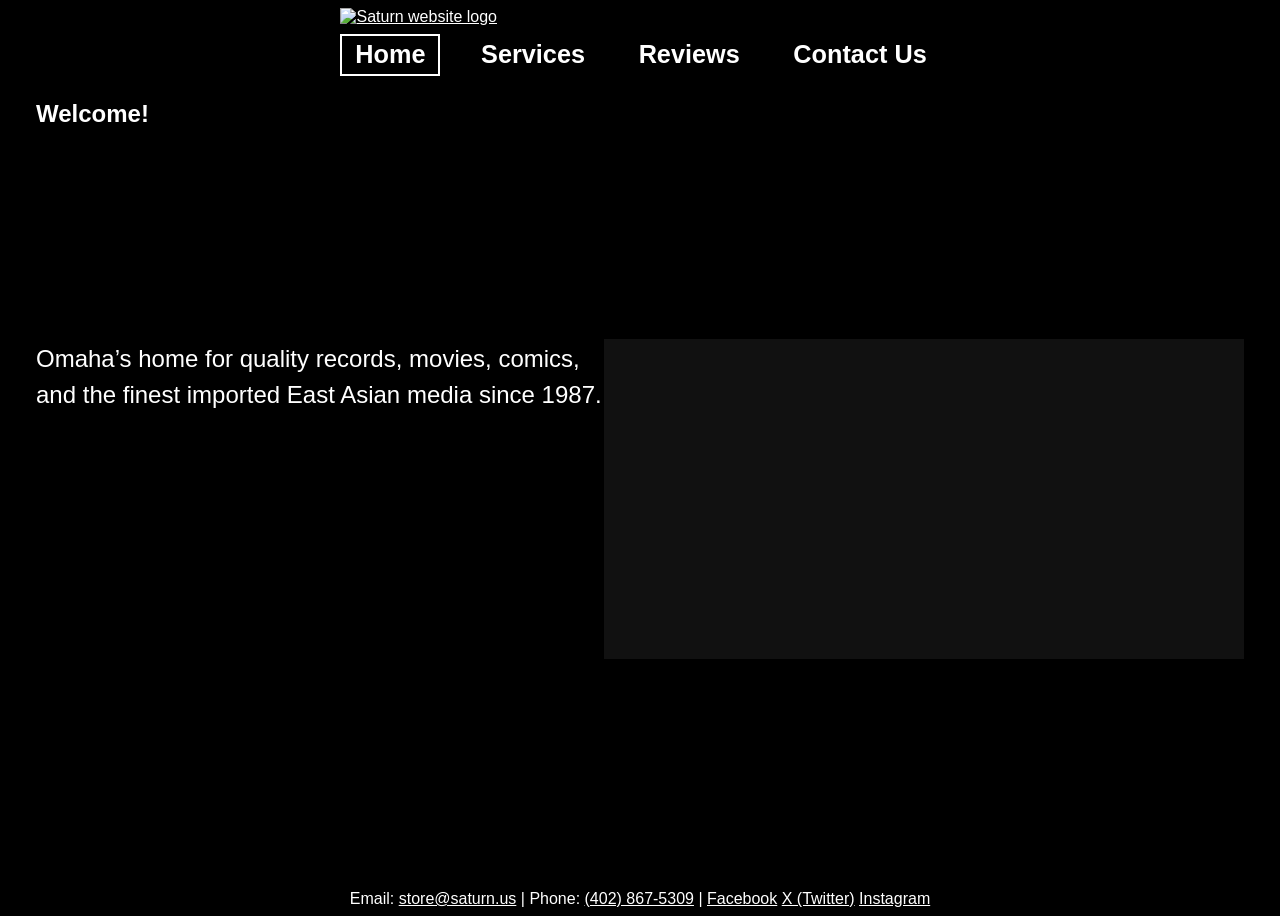
==== index.html @ 3915a8fa "Add files via upload" ====
<!doctype html>
<html lang="en">
<head>
<!--

    Author: Daniel Oldham
    Date:   11/10/2025

    Filename: The individual files names as you create the pages
	
	Start project: Provided layout in CMIS 410
	These web pages are for educational purposes only - all content and information should be considered 
fictional.
  -->
   <meta charset="utf-8" />
   <title>SATURN</title>
   <link href="CSS/layout1.css" rel="stylesheet" />
</head>
<body>
  <header> 
	<a href="index.html"><img src="images/saturn.png" alt="Saturn website logo" /></a>
	<nav>
		<ul>
			<li class="clicked"><a href="index.html">Home</a></li>
			<li><a href="services.html">Services</a></li>
			<li><a href="reviews.html">Reviews</a></li>
			<li><a href="contact.html">Contact Us</a></li>
		</ul>
	</nav>
	</header>
  <article> 
     <h1>Welcome!</h1>
		<video width="426" height="240" autoplay muted loop>
		<source src="videos/1024906115-preview.mp4" type="video/mp4">
		<source src="videos/1024906115-preview.ogv" type="video/ogg">
		Your browser does not support the video tag.
		</video>
     <h2>Omaha’s home for quality records, movies, comics, and the finest imported East Asian media since 1987.</h2>
</article>
  <footer>
      Email: <a href="mailto:store@saturn.us">store@saturn.us</a> | Phone: <a href="tel:+14028675309"/>(402) 867-5309</a> | <a href="https://www.facebook.com/Saturn_Omaha" target="_blank"/>Facebook</a> <a href="https://x.com/Saturn_Omaha" target="_blank"/>X (Twitter)</a> <a href="https://www.instagram.com/saturn.omaha" target="_blank"/>Instagram</a>
   </footer>
</body>

</html>
---- CSS/layout1.css ----
@charset "utf-8";
/*
   Filename: index1

   This file contains the layout styles used in the  sample final project base html page.

*/
/* =============================================
	Base layout styles used by mobile devices
	up to 480px and cascaded to larger devices 
	unless superceded by other styles.
   =============================================
*/
html, body {
	background: #000;
	color: #fff;
}

a {
	color: #fff;
}

/* Page frame */
body {
	min-height: 100svh;
	display: grid;
	grid-template-rows: auto 1fr auto;
	font-family: Arial, Helvetica, sans-serif
}

body > header, article, footer {
	max-width: 1000px);
	margin-inline: auto;
	padding-inline: clamp(12px, 50%, 28px);
}

article {
	margin-block: clamp(24px, 50%, 24px);
}
v
footer {
	text-align: center;
	margin-bottom: clamp(24px, 50%, 56px);
}

/* Header nav */
header nav ul {
	display: flex;
	justify-content: center;
	align-items: center;
	gap: clamp(16px, 3vw, 28px);
	list-style: none;
	margin: 0.5rem 0 0;
	padding: 0;
}

header nav a {
	text-decoration: none;
	font-weight: 700;
	font-size: clamp(1.1rem, 1.1vw + 0.7rem, 1.6rem);
	padding: 0.4rem 0.8rem;
}

header nav li.clicked {
	border: 2px solid #fff;
}

/* Home Article */
article {
	display: grid;
	grid-template-columns: minmax(320px, 1fr) minmax(400px, 640px);
	gap: clamp(0px, 50%, 0px);
	align-items: start;
	justify-content: center;
	grid-auto-flow: dense;
}

article > h1 {
	grid-column: 1 / -1;
	margin: 0 0 0.25rem;
}

article > h2, p, ul, ol, div:not(:has(video)) {
	grid-column: 1 / 2;
	margin: 0.15rem 0 0.5rem;
	line-height: 1.5;
	font-weight: 500;
}

article > video {
	grid-column: 2 / 3;
	width: 100%;
	height: auto;
	display: block;
	background: #111;
}

/* =============================================
	Tablet layout styles used by devices
	481px to 768px and cascaded to larger 
	devices.
   =============================================
*/
@media (max-width: 768px) {
	article {
		grid-template-columns: 1fr;
  }

	article > video {
		grid-column: 1 / -1;
  }
}

/* =============================================
	Desktop layout styles used by  devices
	769px and larger.
   =============================================
*/
@media (min-width: 769px) {
	body {
		background: transparent;
		box-shadow: none;
		-webkit-box-shadow: none;
		-moz-box-shadow: none;
  }
}
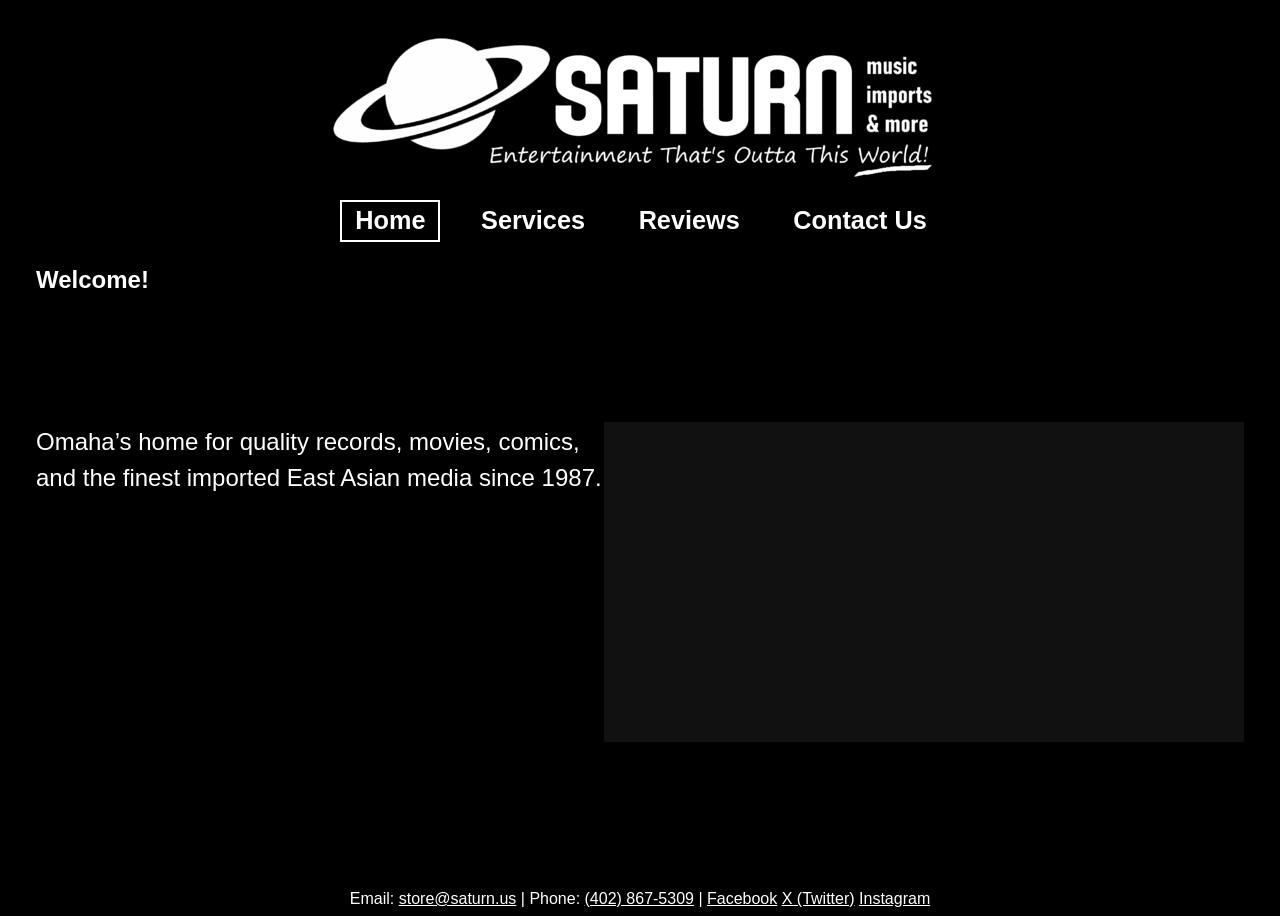
==== commit bbe568a0: "Update index.html" ====
--- a/index.html
+++ b/index.html
@@ -18,7 +18,7 @@
 </head>
 <body>
   <header> 
-	<a href="index.html"><img src="images/saturn.png" alt="Saturn website logo" /></a>
+	<a href="index.html"><img src="Images/saturn.png" alt="Saturn website logo" /></a>
 	<nav>
 		<ul>
 			<li class="clicked"><a href="index.html">Home</a></li>
@@ -42,4 +42,5 @@
    </footer>
 </body>
 
-</html>+
+</html>
